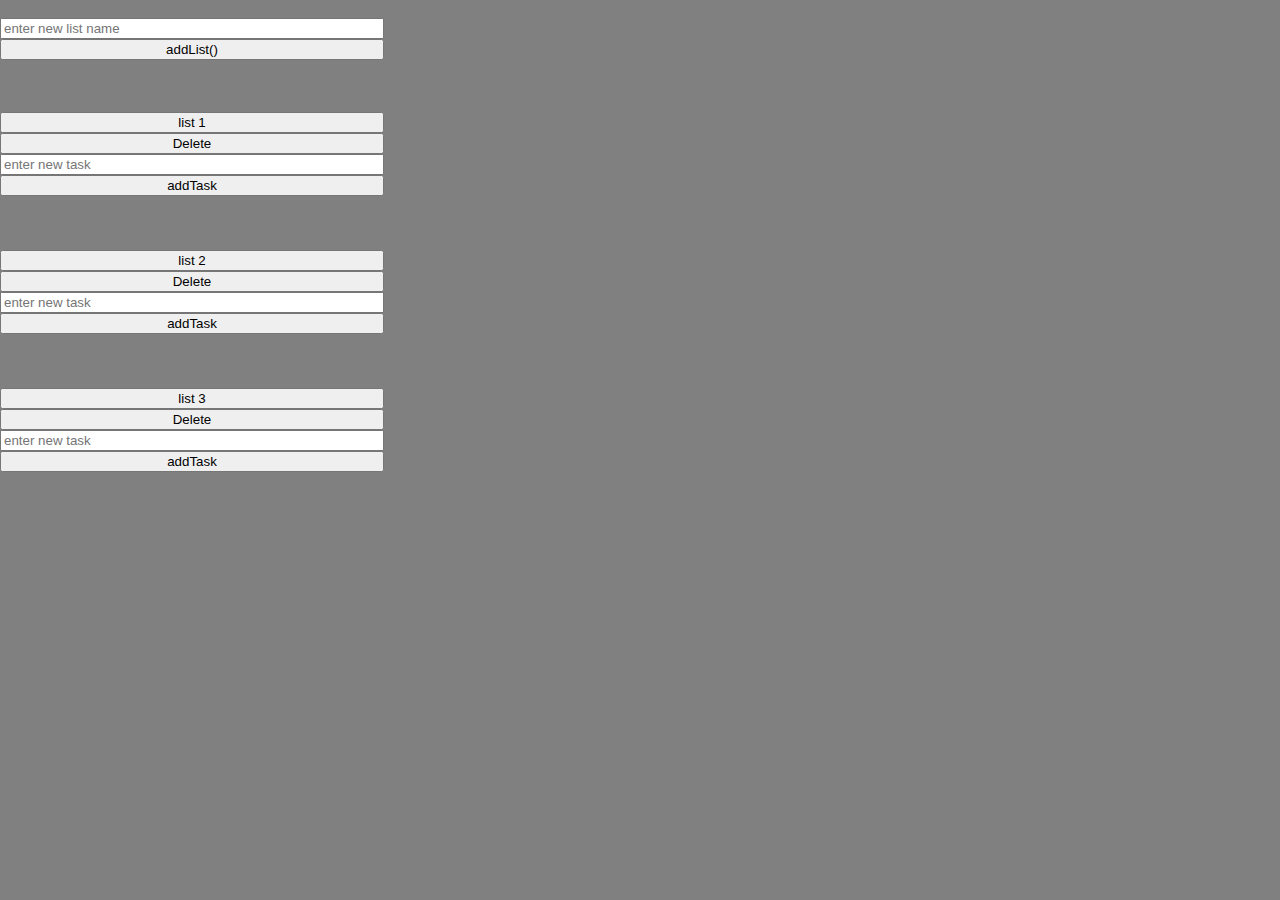
==== simple.html @ 81a5af82 "internal style/organization update" ====
<!DOCTYPE html>
<head>
    <link rel="stylesheet" type="text/css" href="CSS/style.css">
    <script src="script.js"></script>
</head>
<body onload="displayList()">
<div class="main">

    <div class="menu">

            <input placeholder="enter new list name" id="addList"></input>
            <button onclick="addList()">addList()</button><br><br>

            <ul>
                <li><button onclick="changeList(0)" id="listName">list 1</button></li>
                <li><button onclick="removeList(0)">Delete</button></li>
                <input placeholder="enter new task" id="addTask" style="width:98%;"></input>
                <button onclick="addTask(0)">addTask</button><br><br><br><br>

                <li><button onclick="changeList(1)" id="list1">list 2</button></li>
                <li><button onclick="removeList(1)">Delete</button></li>
                <input placeholder="enter new task" id="addTask" style="width:98%;"></input>
                <button onclick="addTask(0)">addTask</button><br><br><br><br>

                <li><button onclick="changeList(2)" id="list1">list 3</button></li>
                <li><button onclick="removeList(2)">Delete</button></li>
                <input placeholder="enter new task" id="addTask" style="width:98%;"></input>
                <button onclick="addTask(0)">addTask</button><br><br><br><br>
            </ul>
    </div>

    <div class="center" id="displayList">
        <div class="listName"></div>
        <div class="tasks"></div>
        <div id="list-display"></div>
    </div>


</div>
</body>
</html>
---- CSS/style.css ----
.main {
  display: flex;
}

.menu {
  height: 100%;
  display: flex;
  flex-direction: column;
  width: 30%;
}

ul {
  list-style: none;
  padding-inline-start: 0px;
}

.center {
  width: 60%;
  display: inline;
  height: 100%;
  margin-left: 5%;
  margin-right: 5%;
  overflow: auto;
}

html, body {
  height: 100%;
  display: inline;
  background-color: grey;
}

button {
  width: 100%;
}

/*# sourceMappingURL=style.css.map */
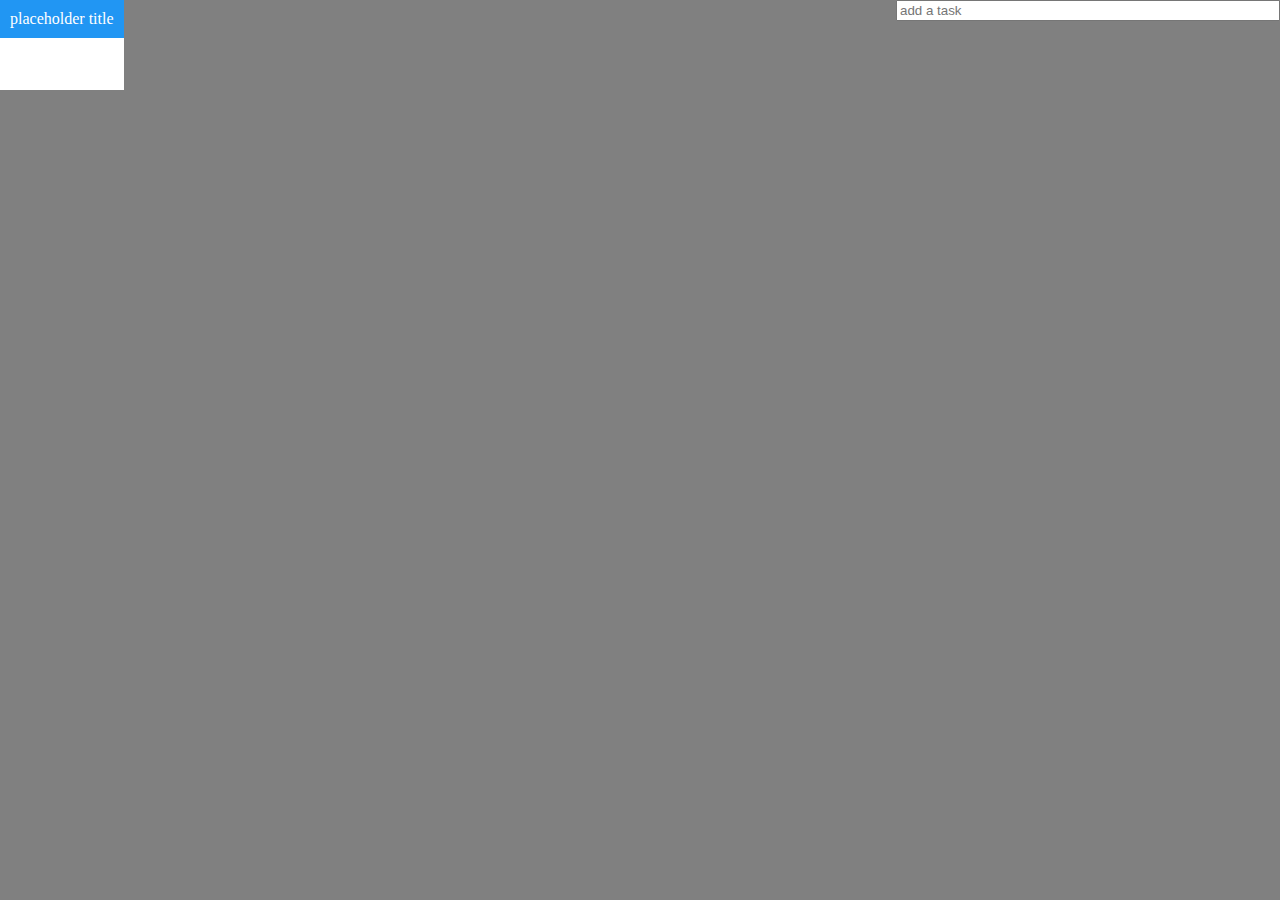
==== commit c566b01b: "10:17am on 2.13" ====
--- a/simple.html
+++ b/simple.html
@@ -1,41 +1,136 @@
 <!DOCTYPE html>
 <head>
     <link rel="stylesheet" type="text/css" href="CSS/style.css">
-    <script src="script.js"></script>
+    <!--<script src="script.js"></script>-->
+    <script src="notecard-II.js"></script>
 </head>
-<body onload="displayList()">
-<div class="main">
+<body onload="render()">
 
-    <div class="menu">
+  <div id="notecard">
 
-            <input placeholder="enter new list name" id="addList"></input>
-            <button onclick="addList()">addList()</button><br><br>
+    <!--NOTE TITLE-->
+    <div class="listName" id="mydivheader">placeholder title</div>
 
-            <ul>
-                <li><button onclick="changeList(0)" id="listName">list 1</button></li>
-                <li><button onclick="removeList(0)">Delete</button></li>
-                <input placeholder="enter new task" id="addTask" style="width:98%;"></input>
-                <button onclick="addTask(0)">addTask</button><br><br><br><br>
+    <!--NOTECARD TO-DO'S-->
+    <div class="center" id="displayList"></div>
 
-                <li><button onclick="changeList(1)" id="list1">list 2</button></li>
-                <li><button onclick="removeList(1)">Delete</button></li>
-                <input placeholder="enter new task" id="addTask" style="width:98%;"></input>
-                <button onclick="addTask(0)">addTask</button><br><br><br><br>
+  </div>
 
-                <li><button onclick="changeList(2)" id="list1">list 3</button></li>
-                <li><button onclick="removeList(2)">Delete</button></li>
-                <input placeholder="enter new task" id="addTask" style="width:98%;"></input>
-                <button onclick="addTask(0)">addTask</button><br><br><br><br>
-            </ul>
-    </div>
 
-    <div class="center" id="displayList">
-        <div class="listName"></div>
-        <div class="tasks"></div>
-        <div id="list-display"></div>
-    </div>
+  <!--MENU-->
+  <div class="menu" style="float:right;">
+
+    <!--ADD TASK-->
+    <input id="newTaskInput" placeholder="add a task">
+  </div>
+
+
+
+<!--
+
+<div class="menu">
+
+  <input placeholder="enter new list name" id="addList"></input>
+   <button onclick="addList()">addList()</button>
+
+
+    <ul class="list-group">
+      <li><button onclick="changeList(0)" id="listName">list 1</button></li>
+      <button id='1' onclick="strikethrough(1)">complete</button>
+      <li><button onclick="removeList(0)">Delete</button></li>
+
+      <input placeholder="enter new task" id="addTask" style="width:98%;"></input>
+      <button onclick="addTask(0)">addTask</button><br><br><br><br>
+  </ul>
 
 
 </div>
+
+-->
+
+
+
+
+
+
+
+
+
+
+
+
+
+
+
+
+
+
+
+
+
+
+
+
+
+
+
+
+
+
+
+
+
+
+
+
+
+
+
+<script>
+    //Make the DIV element draggagle:
+    dragElement(document.getElementById("notecard"));
+
+    function dragElement(elmnt) {
+      var pos1 = 0, pos2 = 0, pos3 = 0, pos4 = 0;
+      if (document.getElementById(elmnt.id + "header")) {
+        /* if present, the header is where you move the DIV from:*/
+        document.getElementById(elmnt.id + "header").onmousedown = dragMouseDown;
+      } else {
+        /* otherwise, move the DIV from anywhere inside the DIV:*/
+        elmnt.onmousedown = dragMouseDown;
+      }
+
+      function dragMouseDown(e) {
+        e = e || window.event;
+        e.preventDefault();
+        // get the mouse cursor position at startup:
+        pos3 = e.clientX;
+        pos4 = e.clientY;
+        document.onmouseup = closeDragElement;
+        // call a function whenever the cursor moves:
+        document.onmousemove = elementDrag;
+      }
+
+      function elementDrag(e) {
+        e = e || window.event;
+        e.preventDefault();
+        // calculate the new cursor position:
+        pos1 = pos3 - e.clientX;
+        pos2 = pos4 - e.clientY;
+        pos3 = e.clientX;
+        pos4 = e.clientY;
+        // set the element's new position:
+        elmnt.style.top = (elmnt.offsetTop - pos2) + "px";
+        elmnt.style.left = (elmnt.offsetLeft - pos1) + "px";
+      }
+
+      function closeDragElement() {
+        /* stop moving when mouse button is released:*/
+        document.onmouseup = null;
+        document.onmousemove = null;
+      }
+    }
+    </script>
+
 </body>
 </html>--- a/CSS/style.css
+++ b/CSS/style.css
@@ -1,5 +1,6 @@
-.main {
+body {
   display: flex;
+  justify-content: center;
 }
 
 .menu {
@@ -33,4 +34,44 @@
   width: 100%;
 }
 
+.to-do {
+  width: 33.33%;
+  min-height: 100vh;
+  background-color: teal;
+}
+
+.working-on {
+  width: 33.33%;
+  min-height: 100vh;
+  background-color: lightgreen;
+}
+
+.complete {
+  width: 33.33%;
+  min-height: 100vh;
+  background-color: darkmagenta;
+}
+
+#notecard {
+  position: fixed;
+  background-color: white;
+  z-index: 3;
+}
+
+#mydiv {
+  position: absolute;
+  z-index: 9;
+  background-color: #f1f1f1;
+  text-align: center;
+  border: 1px solid #d3d3d3;
+}
+
+#mydivheader {
+  padding: 10px;
+  cursor: move;
+  z-index: 10;
+  background-color: #2196F3;
+  color: #fff;
+}
+
 /*# sourceMappingURL=style.css.map */
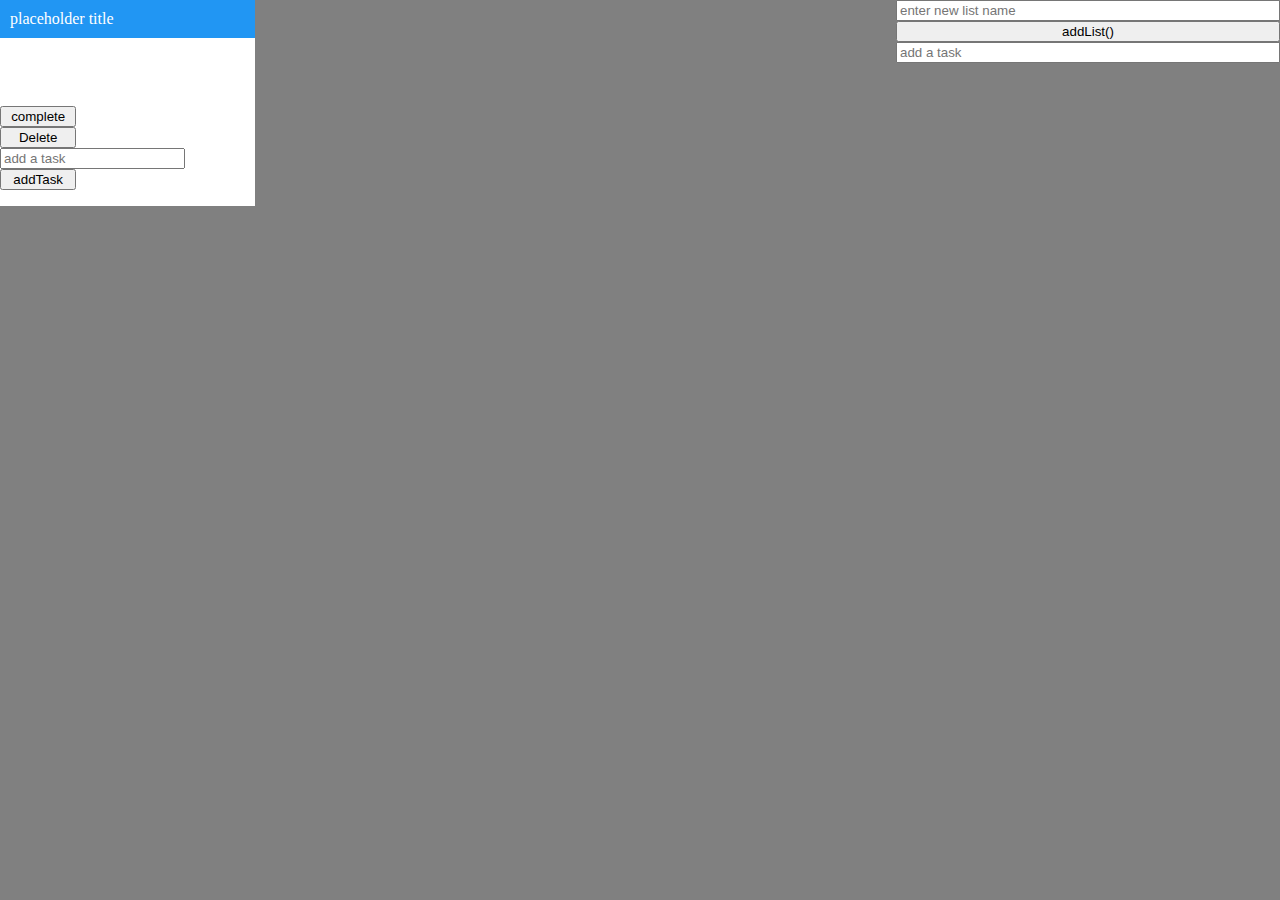
==== commit 1bfef896: "simplifying/debugging" ====
--- a/simple.html
+++ b/simple.html
@@ -7,28 +7,48 @@
 <body onload="render()">
 
   <div id="notecard">
+    <div id="notecard-surface">
 
     <!--NOTE TITLE-->
     <div class="listName" id="mydivheader">placeholder title</div>
 
-    <!--NOTECARD TO-DO'S-->
-    <div class="center" id="displayList"></div>
+      <!--NOTECARD TO-DO'S-->
+      <div class="center" id="displayList"></div>
 
+          <div class="menu">
+        
+            <ul class="list-group">
+              <button id='1' onclick="strikethrough(1)">complete</button>
+              <li><button onclick="removeList(0)">Delete</button></li>
+        
+              <input id="newTaskInput" placeholder="add a task">
+              <button onclick="addTask(0)">addTask</button>
+
+            </div>
+      </div>
   </div>
+
 
 
   <!--MENU-->
   <div class="menu" style="float:right;">
+  
+    <input placeholder="enter new list name" id="addList"></input>
+    <button onclick="addList()">addList()</button>
 
     <!--ADD TASK-->
     <input id="newTaskInput" placeholder="add a task">
+
+    <!--ADD NOTECARD-->
+    
   </div>
 
 
 
-<!--
 
-<div class="menu">
+
+
+<!-- <div class="menu">
 
   <input placeholder="enter new list name" id="addList"></input>
    <button onclick="addList()">addList()</button>
@@ -44,9 +64,9 @@
   </ul>
 
 
-</div>
+</div> -->
 
--->
+
 
 
 
--- a/CSS/style.css
+++ b/CSS/style.css
@@ -74,4 +74,9 @@
   color: #fff;
 }
 
+.notecard-surface {
+  color: red;
+  z-index: 15;
+}
+
 /*# sourceMappingURL=style.css.map */
